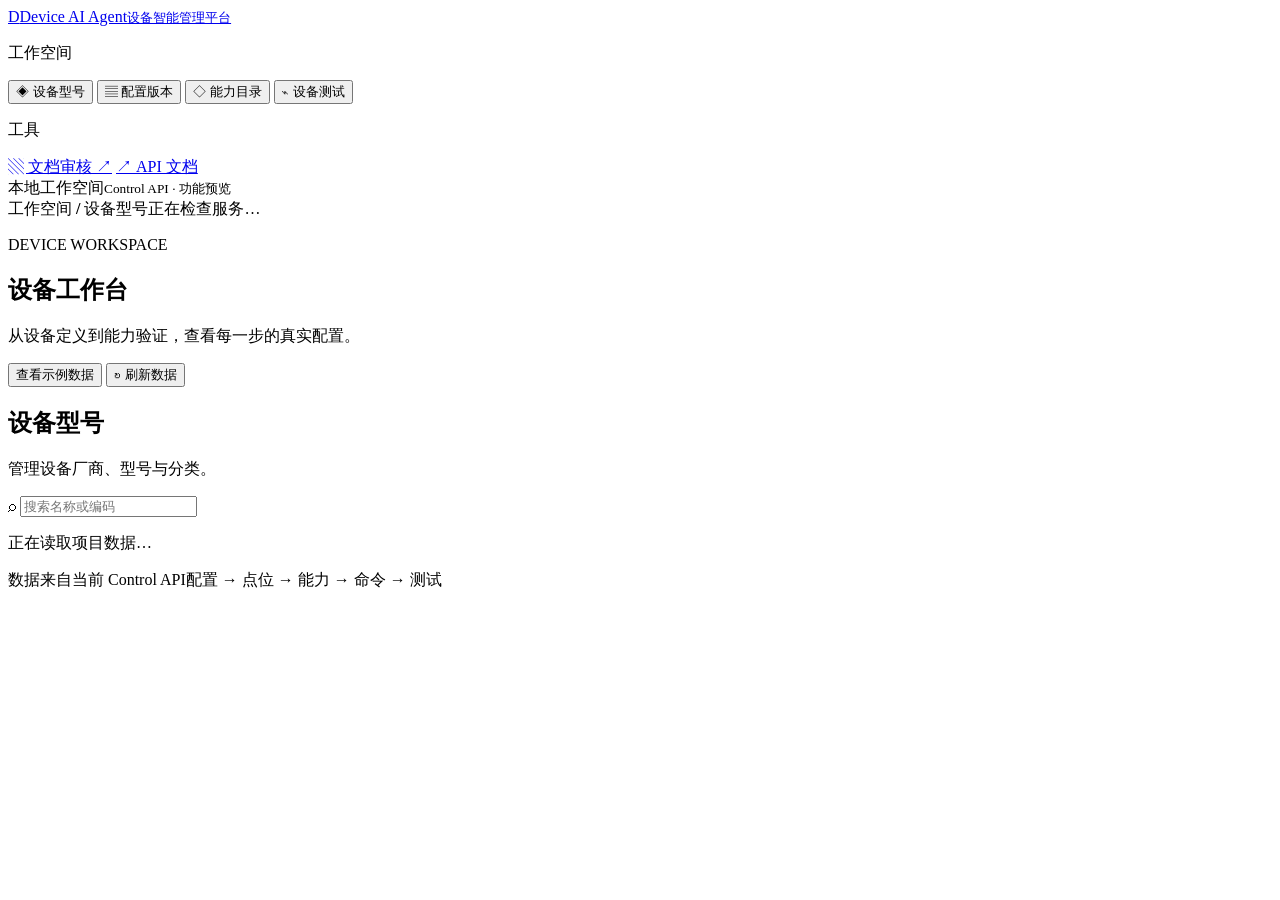
==== services/control_api/app/console/index.html @ b540debd "feat: add local device workbench with example preview" ====
<!doctype html>
<html lang="zh-CN">
<head>
  <meta charset="utf-8"><meta name="viewport" content="width=device-width, initial-scale=1">
  <title>设备工作台 · Device AI Agent</title>
  <link rel="stylesheet" href="/console/style.css">
  <script src="/console/example.js" defer></script>
  <script src="/console/app.js" defer></script>
</head>
<body>
  <aside>
    <a class="brand" href="/"><span class="brand-icon">D</span><span>Device AI Agent<small>设备智能管理平台</small></span></a>
    <p class="nav-label">工作空间</p>
    <nav aria-label="主导航">
      <button data-view="models" class="active">◈ <span>设备型号</span></button>
      <button data-view="profiles">▤ <span>配置版本</span></button>
      <button data-view="capabilities">◇ <span>能力目录</span></button>
      <button data-view="devices">⌁ <span>设备测试</span></button>
    </nav>
    <p class="nav-label">工具</p>
    <a class="nav-link" href="/admin/documents">▧ 文档审核 <span>↗</span></a>
    <a class="nav-link" href="/docs" target="_blank" rel="noopener">↗ API 文档</a>
    <div class="sidebar-foot"><span class="dot"></span> 本地工作空间<small>Control API · 功能预览</small></div>
  </aside>
  <main>
    <header><span>工作空间 <b>/</b> <span id="breadcrumb">设备型号</span></span><span id="health" class="badge">正在检查服务…</span></header>
    <section class="intro"><div><p class="eyebrow">DEVICE WORKSPACE</p><h1>设备工作台</h1><p>从设备定义到能力验证，查看每一步的真实配置。</p></div><div><button id="example" class="text-button">查看示例数据</button> <button id="refresh" class="primary">↻ 刷新数据</button></div></section>
    <p id="example-banner" hidden>示例预览 · 以下均为内置示例数据，校验结果为模拟结果。</p>
    <div class="stats" id="stats" aria-label="数据概览"></div>
    <div id="notice" role="status" aria-live="polite" hidden></div>
    <section class="workspace">
      <div class="section-head"><div><h2 id="view-title">设备型号</h2><p id="view-description">管理设备厂商、型号与分类。</p></div><label class="search">⌕ <input id="search" type="search" placeholder="搜索名称或编码" aria-label="搜索名称或编码"></label></div>
      <div id="content" aria-live="polite"><p class="empty">正在读取项目数据…</p></div>
    </section>
    <section id="detail" class="workspace" hidden></section>
    <footer><span>数据来自当前 Control API</span><span>配置 → 点位 → 能力 → 命令 → 测试</span></footer>
  </main>
</body>
</html>
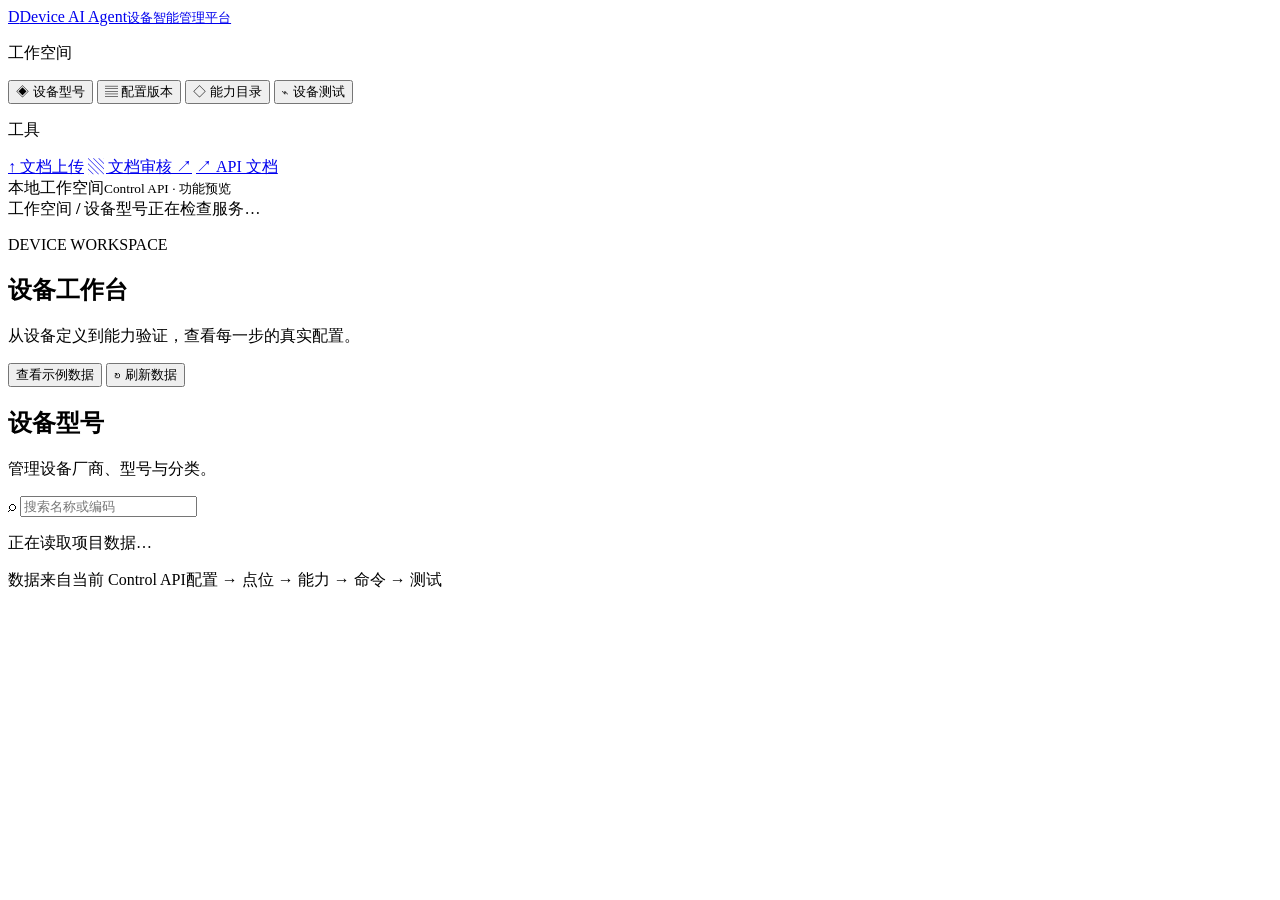
==== commit 01488dca: "feat: add document upload page and extraction status controls" ====
--- a/services/control_api/app/console/index.html
+++ b/services/control_api/app/console/index.html
@@ -18,6 +18,7 @@
       <button data-view="devices">⌁ <span>设备测试</span></button>
     </nav>
     <p class="nav-label">工具</p>
+    <a class="nav-link" href="/upload">↑ 文档上传</a>
     <a class="nav-link" href="/admin/documents">▧ 文档审核 <span>↗</span></a>
     <a class="nav-link" href="/docs" target="_blank" rel="noopener">↗ API 文档</a>
     <div class="sidebar-foot"><span class="dot"></span> 本地工作空间<small>Control API · 功能预览</small></div>
